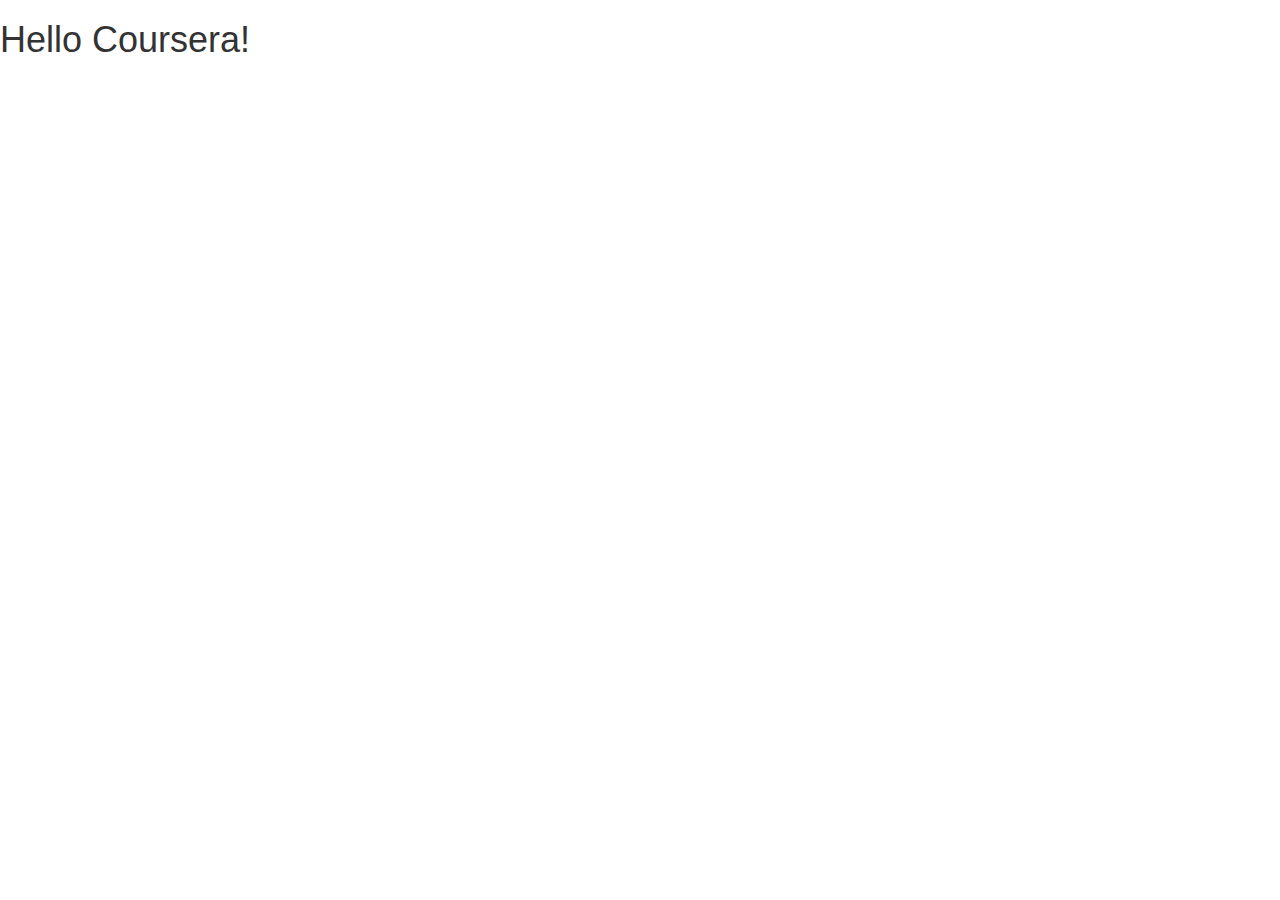
==== w3/index.html @ 37f63acd "startup assignment" ====
<!doctype html>
<html lang="en">
  <head>
    <meta charset="utf-8">
    <meta http-equiv="X-UA-Compatible" content="IE=edge">
    <meta name="viewport" content="width=device-width, initial-scale=1">

    <!-- HTML5 shim and Respond.js for IE8 support of HTML5 elements and media queries -->
    <!-- WARNING: Respond.js doesn't work if you view the page via file:// -->
    <!--[if lt IE 9]>
      <script src="https://oss.maxcdn.com/html5shiv/3.7.2/html5shiv.min.js"></script>
      <script src="https://oss.maxcdn.com/respond/1.4.2/respond.min.js"></script>
    <![endif]-->

    <title>Boostrap Starter Page</title>
    <link rel="stylesheet" href="css/bootstrap.min.css">
    <link rel="stylesheet" href="css/styles.css">
  </head>
<body>

  <h1>Hello Coursera!</h1>

  <!-- jQuery (Bootstrap JS plugins depend on it) -->
  <script src="js/jquery-1.11.3.min.js"></script>
  <script src="js/bootstrap.min.js"></script>
  <script src="js/script.js"></script>
</body>
</html>
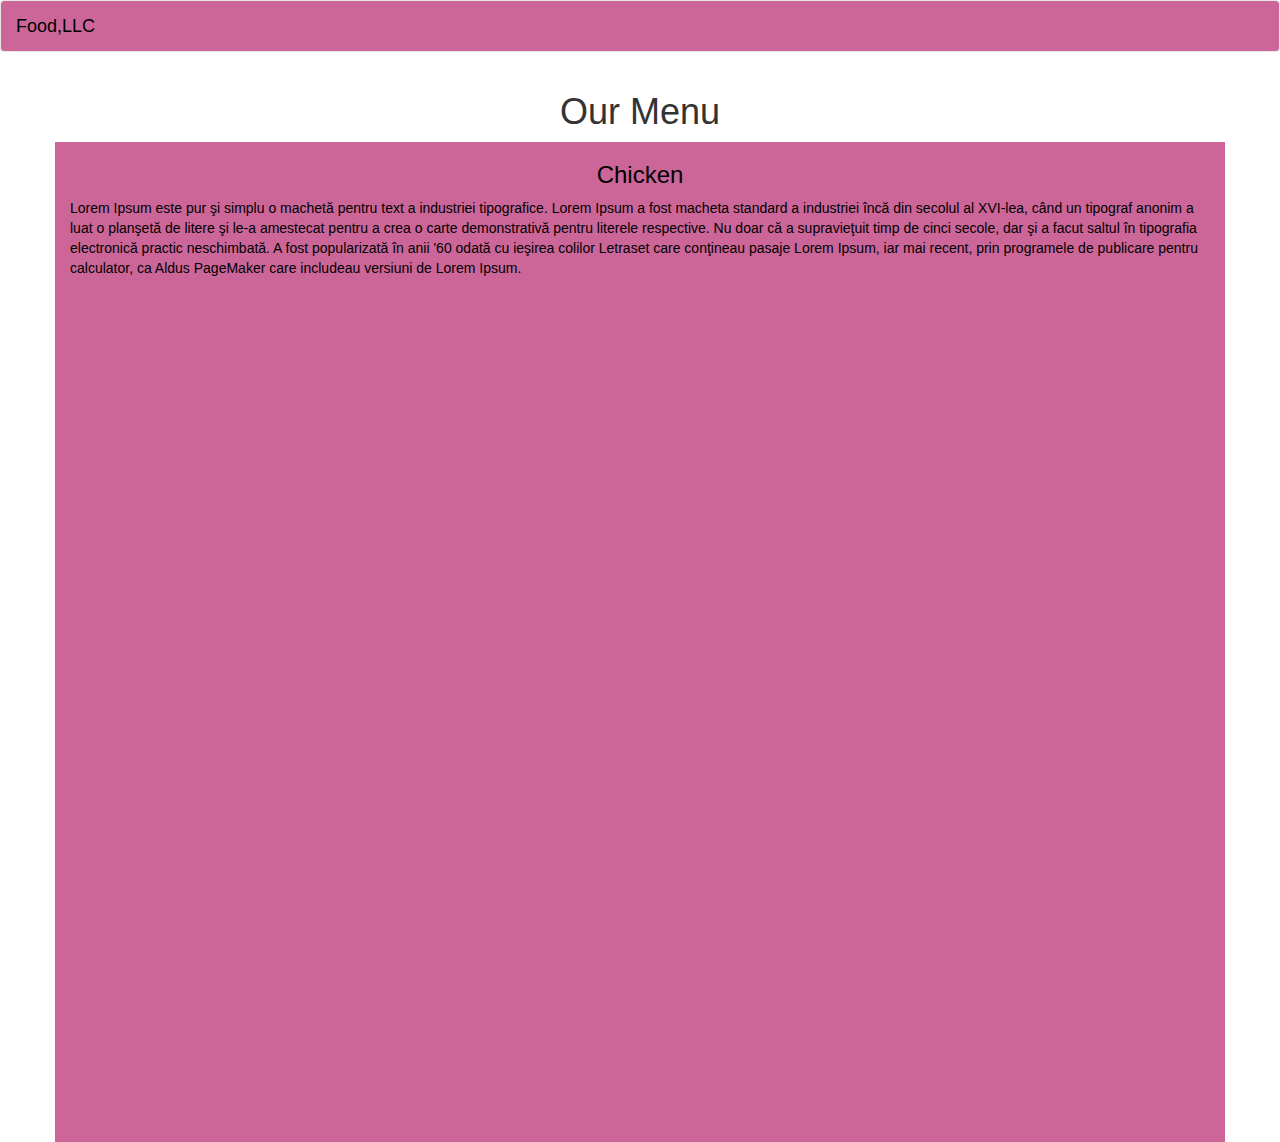
==== commit 65ec4ed1: "assignment3" ====
--- a/w3/index.html
+++ b/w3/index.html
@@ -12,13 +12,53 @@
       <script src="https://oss.maxcdn.com/respond/1.4.2/respond.min.js"></script>
     <![endif]-->
 
-    <title>Boostrap Starter Page</title>
+    <title>Assignment Week 3</title>
     <link rel="stylesheet" href="css/bootstrap.min.css">
     <link rel="stylesheet" href="css/styles.css">
   </head>
 <body>
 
-  <h1>Hello Coursera!</h1>
+ <nav class="navbar navbar-default">
+  <div class="container-fluid">
+    <div class="navbar-header">
+       <a class="navbar-brand" href="#">
+        Food,LLC
+      </a> 
+      <button type="button" class=" navbar-toggle collapsed" data-toggle="collapse" data-target="#collapse-menu" aria-expanded="false">
+        <span class="sr-only">Toggle navigation</span>
+        <span class="icon-bar"></span>
+        <span class="icon-bar"></span>
+        <span class="icon-bar"></span>
+      </button>
+    </div>
+     <div id="collapse-menu" class="collapse navbar-collapse ">
+           <ul id="nav-list" class="visible-xs nav navbar-nav navbar-right">
+            <li>
+              <a href="#">Chicken</a>
+            </li>
+            <li>
+              <a href="#">Beef</a>
+            </li>
+            <li>
+              <a href="#">Sushi</a>
+            </li>
+          </ul><!-- #nav-list -->
+        </div><!-- .collapse .navbar-collapse -->
+  </div>
+</nav>
+
+  <div class="container">
+    <h1 class="text-center">Our Menu</h1>
+    <div class="row">
+    <div id="content" class=" col-xs-offset-1 col-xs-10 col-sm-offset-0 col-sm-12">
+    <h3 class="text-center">Chicken</h3>
+    <p>
+      Lorem Ipsum este pur şi simplu o machetă pentru text a industriei tipografice. Lorem Ipsum a fost macheta standard a industriei încă din secolul al XVI-lea, când un tipograf anonim a luat o planşetă de litere şi le-a amestecat pentru a crea o carte demonstrativă pentru literele respective. Nu doar că a supravieţuit timp de cinci secole, dar şi a facut saltul în tipografia electronică practic neschimbată. A fost popularizată în anii '60 odată cu ieşirea colilor Letraset care conţineau pasaje Lorem Ipsum, iar mai recent, prin programele de publicare pentru calculator, ca Aldus PageMaker care includeau versiuni de Lorem Ipsum.
+    </p>
+    </div>
+  </div>
+
+
 
   <!-- jQuery (Bootstrap JS plugins depend on it) -->
   <script src="js/jquery-1.11.3.min.js"></script>
--- a/w3/css/styles.css
+++ b/w3/css/styles.css
@@ -0,0 +1,17 @@
+.navbar-default{
+	background-color:#cc6699;
+}
+.navbar-default .navbar-brand{
+	color:black;
+}
+#nav-list a {
+  text-align: center;
+  background-color:#ffe6b3;
+  color:black;
+  border-bottom:1px solid  #cc6699;
+}
+#content{
+	height:1000px;
+	background-color:#cc6699;
+	color:black;
+}
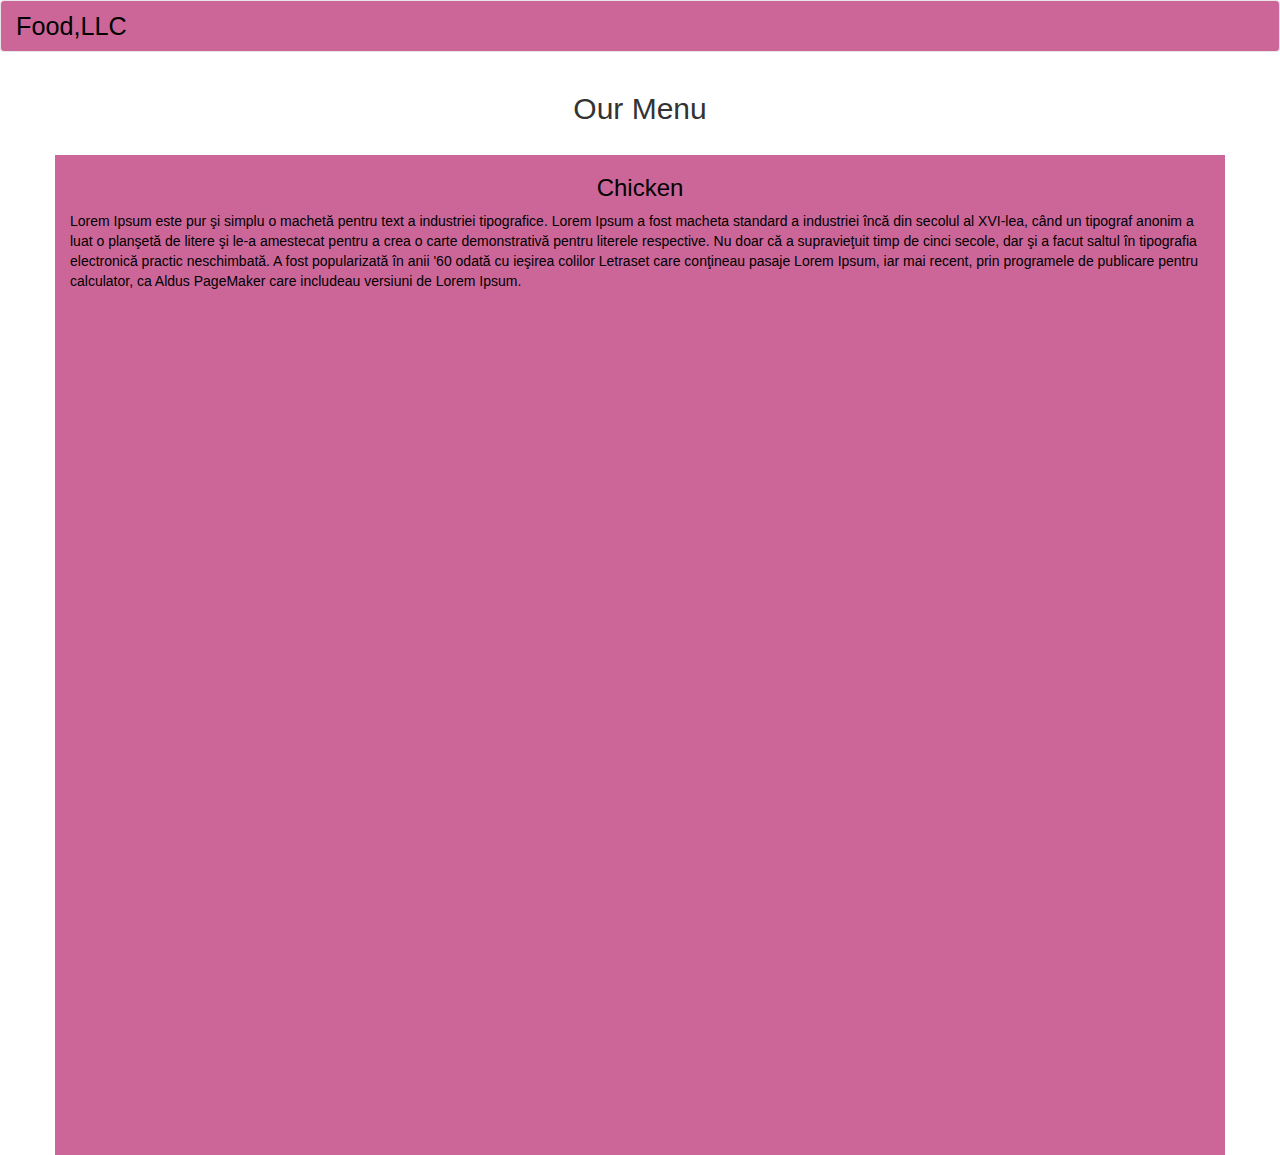
==== commit fae4303b: "final tuch" ====
--- a/w3/index.html
+++ b/w3/index.html
@@ -48,7 +48,7 @@
 </nav>
 
   <div class="container">
-    <h1 class="text-center">Our Menu</h1>
+    <h2 class="text-center">Our Menu</h2>
     <div class="row">
     <div id="content" class=" col-xs-offset-1 col-xs-10 col-sm-offset-0 col-sm-12">
     <h3 class="text-center">Chicken</h3>
--- a/w3/css/styles.css
+++ b/w3/css/styles.css
@@ -3,6 +3,7 @@
 }
 .navbar-default .navbar-brand{
 	color:black;
+	font-size:1.8em;
 }
 #nav-list a {
   text-align: center;
@@ -15,3 +16,6 @@
 	background-color:#cc6699;
 	color:black;
 }
+h2{
+	margin-bottom:30px;
+}
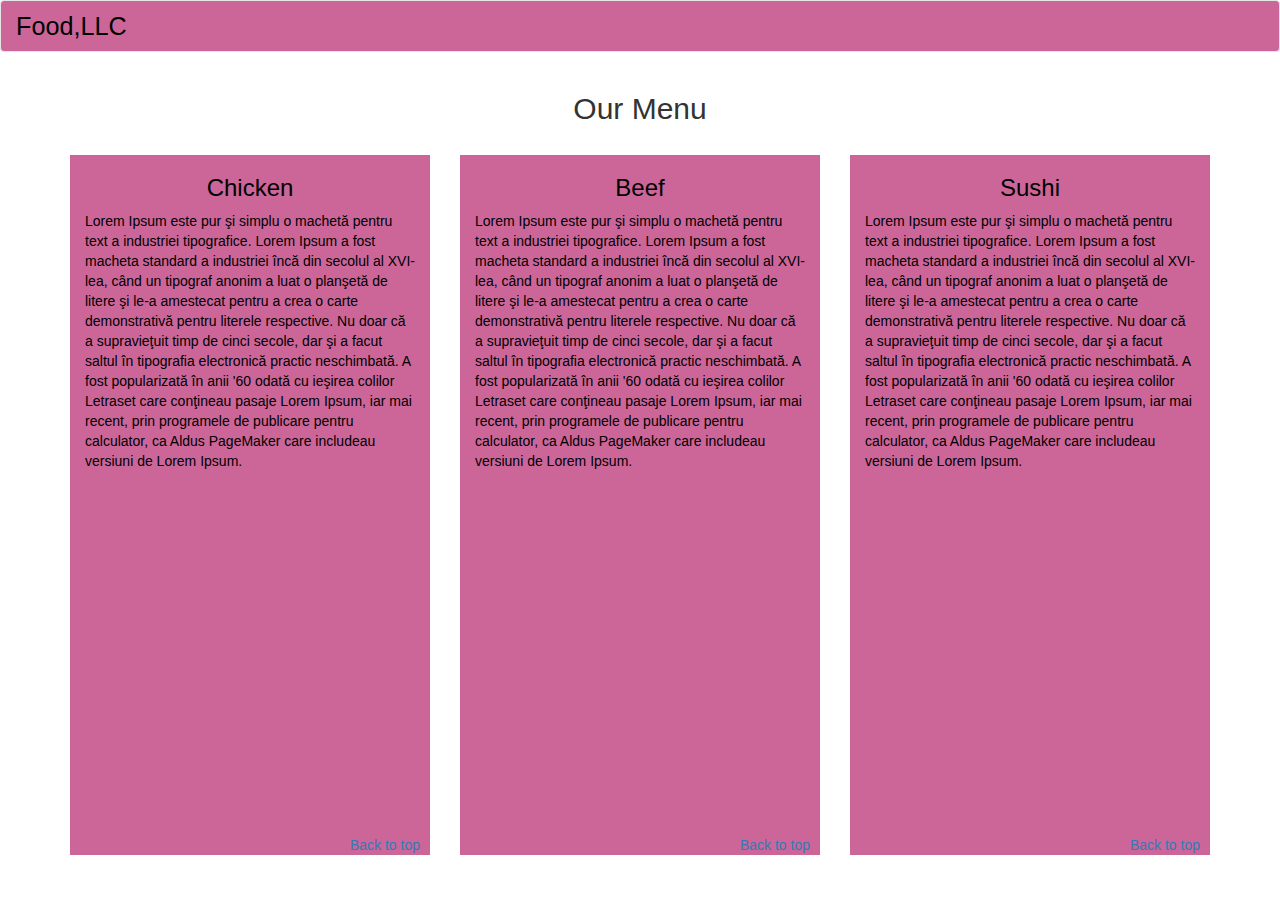
==== commit 8d116c9d: "optional tasks" ====
--- a/w3/index.html
+++ b/w3/index.html
@@ -13,10 +13,14 @@
     <![endif]-->
 
     <title>Assignment Week 3</title>
+     <!-- jQuery (Bootstrap JS plugins depend on it) -->
+  <script src="js/jquery-1.11.3.min.js"></script>
+  <script src="js/bootstrap.min.js"></script>
+  <script src="js/script.js"></script>
     <link rel="stylesheet" href="css/bootstrap.min.css">
     <link rel="stylesheet" href="css/styles.css">
   </head>
-<body>
+<body data-spy="scroll" data-target=".navbar" data-offset="300">
 
  <nav class="navbar navbar-default">
   <div class="container-fluid">
@@ -34,13 +38,13 @@
      <div id="collapse-menu" class="collapse navbar-collapse ">
            <ul id="nav-list" class="visible-xs nav navbar-nav navbar-right">
             <li>
-              <a href="#">Chicken</a>
+              <a href="#chicken">Chicken</a>
             </li>
             <li>
-              <a href="#">Beef</a>
+              <a href="#beef">Beef</a>
             </li>
             <li>
-              <a href="#">Sushi</a>
+              <a href="#sushi">Sushi</a>
             </li>
           </ul><!-- #nav-list -->
         </div><!-- .collapse .navbar-collapse -->
@@ -50,19 +54,37 @@
   <div class="container">
     <h2 class="text-center">Our Menu</h2>
     <div class="row">
-    <div id="content" class=" col-xs-offset-1 col-xs-10 col-sm-offset-0 col-sm-12">
-    <h3 class="text-center">Chicken</h3>
-    <p>
-      Lorem Ipsum este pur şi simplu o machetă pentru text a industriei tipografice. Lorem Ipsum a fost macheta standard a industriei încă din secolul al XVI-lea, când un tipograf anonim a luat o planşetă de litere şi le-a amestecat pentru a crea o carte demonstrativă pentru literele respective. Nu doar că a supravieţuit timp de cinci secole, dar şi a facut saltul în tipografia electronică practic neschimbată. A fost popularizată în anii '60 odată cu ieşirea colilor Letraset care conţineau pasaje Lorem Ipsum, iar mai recent, prin programele de publicare pentru calculator, ca Aldus PageMaker care includeau versiuni de Lorem Ipsum.
-    </p>
+    <div class="col-xs-offset-1 col-xs-10 col-sm-offset-0 col-sm-6 col-md-4">
+      <div id="chicken" class="culoare col-xs-12">
+        <h3 class="text-center">Chicken</h3>
+        <p >
+          Lorem Ipsum este pur şi simplu o machetă pentru text a industriei tipografice. Lorem Ipsum a fost macheta standard a industriei încă din secolul al XVI-lea, când un tipograf anonim a luat o planşetă de litere şi le-a amestecat pentru a crea o carte demonstrativă pentru literele respective. Nu doar că a supravieţuit timp de cinci secole, dar şi a facut saltul în tipografia electronică practic neschimbată. A fost popularizată în anii '60 odată cu ieşirea colilor Letraset care conţineau pasaje Lorem Ipsum, iar mai recent, prin programele de publicare pentru calculator, ca Aldus PageMaker care includeau versiuni de Lorem Ipsum.
+           <a href="#chicken">Back to top</a>
+        </p>
+      </div>
+    </div>
+    <div class="col-xs-offset-1 col-xs-10 col-sm-offset-0 col-sm-6 col-md-4 ">
+      <div id="beef" class="culoare col-xs-12">
+        <h3 class="text-center">Beef</h3>
+        <p >
+          Lorem Ipsum este pur şi simplu o machetă pentru text a industriei tipografice. Lorem Ipsum a fost macheta standard a industriei încă din secolul al XVI-lea, când un tipograf anonim a luat o planşetă de litere şi le-a amestecat pentru a crea o carte demonstrativă pentru literele respective. Nu doar că a supravieţuit timp de cinci secole, dar şi a facut saltul în tipografia electronică practic neschimbată. A fost popularizată în anii '60 odată cu ieşirea colilor Letraset care conţineau pasaje Lorem Ipsum, iar mai recent, prin programele de publicare pentru calculator, ca Aldus PageMaker care includeau versiuni de Lorem Ipsum.
+          <a href="#beef">Back to top</a>
+        </p>
+      </div>
+     </div>
+    <div  class="col-xs-offset-1 col-xs-10 col-sm-offset-0 col-sm-12 col-md-4">
+      <div id="sushi" class="culoare col-xs-12">
+      <h3 class="text-center">Sushi</h3>
+      <p >
+        Lorem Ipsum este pur şi simplu o machetă pentru text a industriei tipografice. Lorem Ipsum a fost macheta standard a industriei încă din secolul al XVI-lea, când un tipograf anonim a luat o planşetă de litere şi le-a amestecat pentru a crea o carte demonstrativă pentru literele respective. Nu doar că a supravieţuit timp de cinci secole, dar şi a facut saltul în tipografia electronică practic neschimbată. A fost popularizată în anii '60 odată cu ieşirea colilor Letraset care conţineau pasaje Lorem Ipsum, iar mai recent, prin programele de publicare pentru calculator, ca Aldus PageMaker care includeau versiuni de Lorem Ipsum.
+        <a href="#sushi">Back to top</a>
+      </p>
+      </div>
     </div>
   </div>
 
 
 
-  <!-- jQuery (Bootstrap JS plugins depend on it) -->
-  <script src="js/jquery-1.11.3.min.js"></script>
-  <script src="js/bootstrap.min.js"></script>
-  <script src="js/script.js"></script>
+ 
 </body>
 </html>
--- a/w3/css/styles.css
+++ b/w3/css/styles.css
@@ -1,3 +1,9 @@
+*{
+	box-sizing: border-box;
+}
+body{
+	position:relative;
+}
 .navbar-default{
 	background-color:#cc6699;
 }
@@ -11,11 +17,19 @@
   color:black;
   border-bottom:1px solid  #cc6699;
 }
-#content{
-	height:1000px;
+.culoare{
+	height:700px;
 	background-color:#cc6699;
 	color:black;
+	position:relative;
+	margin-bottom: 5px;
 }
 h2{
 	margin-bottom:30px;
 }
+
+p a{
+	position:absolute;
+	bottom:0;
+	right:10px;
+}